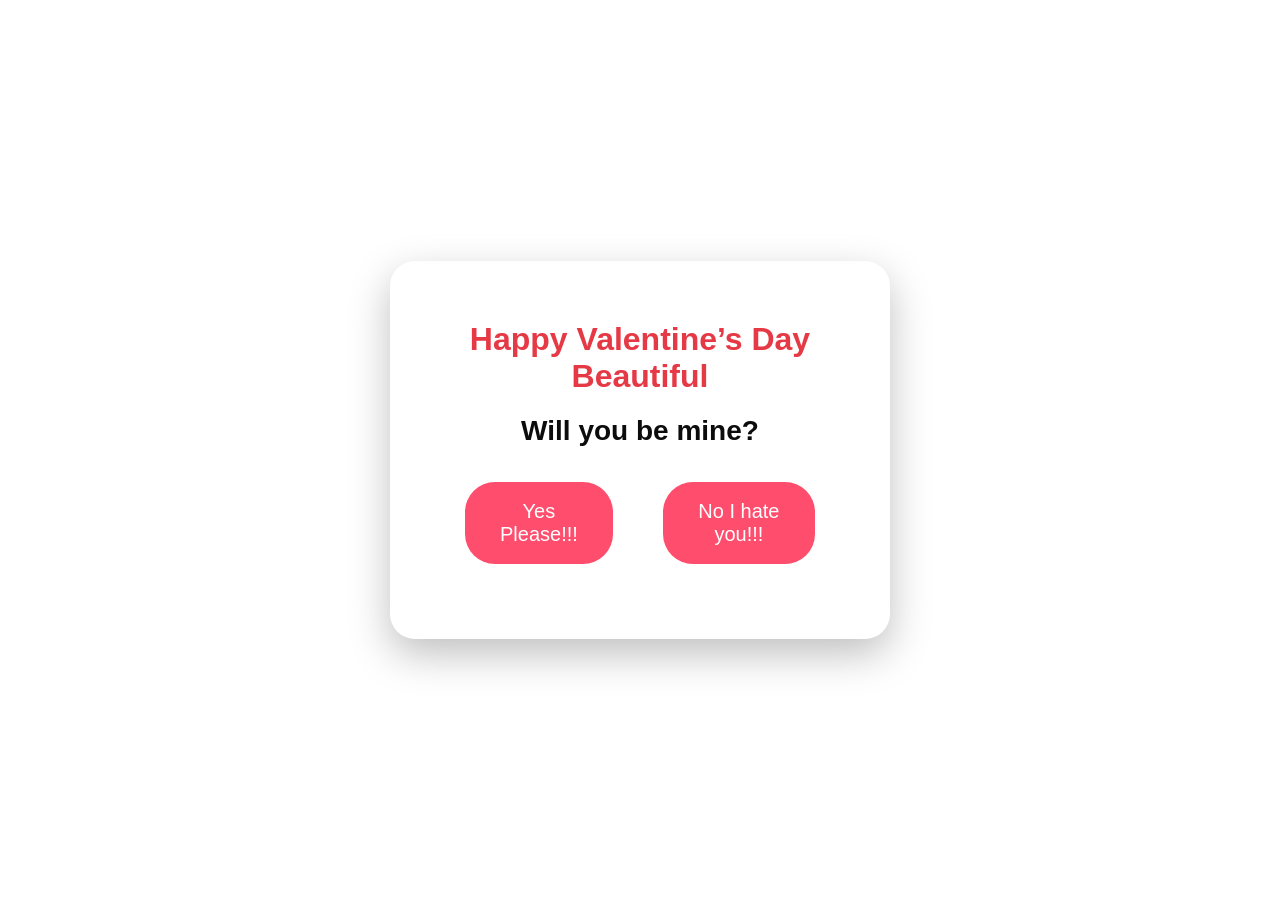
==== index.html @ 94401afa "commit Files For Project" ====
<!DOCTYPE html>
<html lang="en">
<head>
  <meta charset="UTF-8">
  <meta name="viewport" content="width=device-width, initial-scale=1.0">
  <title>Jills Valentine Card</title>
  <link rel="stylesheet" href="styles.css">
  <script src="app.js" defer></script>
</head>
<body>

  <!-- First screen: picture -->
  <div id="cover" onclick="openCard()">
    <img src="photo.jpg" alt="Us">
    <p class="hint">Click anywhere</p>
  </div>

  <!-- Valentine card -->
  <div id="card" class="hidden">
    <div class="card-box">
      <h1>Happy Valentine’s Day Beautiful</h1>

  <p id="question">Will you be mine?</p>

  <div id="buttons">
    <button onclick="sayYes()">Yes Please!!!</button>
    <button onclick="sayNo()" id="noBtn">No I hate you!!!</button>
  </div>

  <p id="response" class="hidden"></p>
</div>

</body>
</html>
---- styles.css ----
* {
  margin: 0;
  padding: 0;
  box-sizing: border-box;
  font-family: "Segoe UI", sans-serif;
}

/* Fullscreen cover image */
#cover {
  position: fixed;
  inset: 0;
  cursor: pointer;
}

#cover img {
  width: 100%;
  height: 100%;
  object-fit: cover;
}

.hint {
  position: absolute;
  bottom: 20px;
  width: 100%;
  text-align: center;
  color: white;
  font-size: 18px;
  text-shadow: 0 0 10px black;
}

/* Hidden class */
.hidden {
  display: none;
}

/* Card background */
#card {
  height: 100vh;
  display: flex;
  justify-content: center;
  align-items: center;
  background: #ffffff;   /* plain white background */
  position: relative;    /* needed for absolute hearts inside */
  overflow: hidden;      /* hearts won’t spill outside */
}


.card-box {
  background: white;
  padding: 60px;          /* bigger padding */
  border-radius: 25px;
  text-align: center;
  box-shadow: 0 15px 40px rgba(0,0,0,0.25);
  max-width: 500px;       /* wider card */
  width: 90%;
  animation: pop 0.6s ease;
}


.card-box h1 {
  color: #e63946;
  margin-bottom: 15px;
}

.card-box p {
  color: #555;
  margin: 8px 0;
}

#question {
  font-size: 28px;      /* makes the text larger */
  margin: 20px 0;       /* space above/below */
  color: #0c0c0c;       /* romantic red */
  font-weight: bold;
}

button {
  margin: 15px;
  padding: 18px 35px;   /* bigger clickable area */
  border: none;
  border-radius: 30px;
  background: #ff4d6d;
  color: white;
  font-size: 20px;      /* bigger text inside button */
  cursor: pointer;
  transition: 0.3s;
}

#buttons {
  margin-top: 20px;
  display: flex;
  justify-content: center;
  gap: 20px; /* space between Yes and No */
}



#noBtn {
  position: relative; /* normal flow initially */
  transition: 0.1s;
}





@keyframes pop {
  from {
    transform: scale(0.7);
    opacity: 0;
  }
  to {
    transform: scale(1);
    opacity: 1;
  }
}
.heart {
  position: fixed;
  bottom: -30px;
  pointer-events: none;   /* doesn’t block buttons */
  animation: floatUp 5s linear forwards;
}

@keyframes floatUp {
  0% {
    transform: translateY(0) scale(1);
    opacity: 1;
  }
  100% {
    transform: translateY(-110vh) scale(1.2);
    opacity: 0;
  }
}
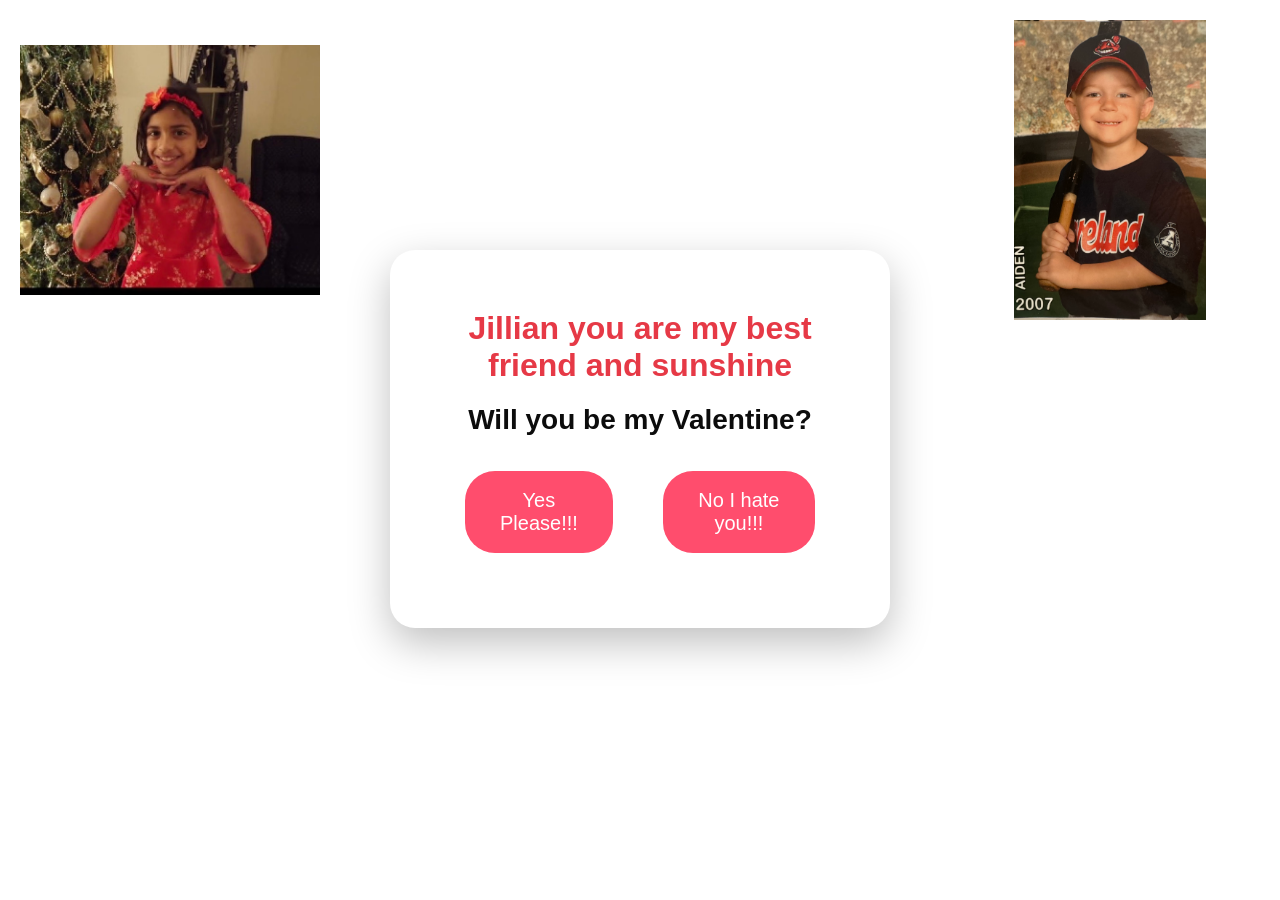
==== commit 3d89e4f7: "fixed layout and image paths" ====
--- a/index.html
+++ b/index.html
@@ -9,26 +9,28 @@
 </head>
 <body>
 
-  <!-- First screen: picture -->
-  <div id="cover" onclick="openCard()">
-    <img src="photo.jpg" alt="Us">
-    <p class="hint">Click anywhere</p>
+  <!-- Top-left cover image -->
+  <div id="cover-left">
+    <img class="cover-img" src="JMphoto.jpg" alt="Us">
   </div>
 
-  <!-- Valentine card -->
+  <!-- Top-right cover image -->
+  <div id="cover-right">
+    <img class="cover-img" src="AWphoto.jpg" alt="Us2">
+  </div>
+
+  <!-- Valentine card (hidden initially) -->
   <div id="card" class="hidden">
     <div class="card-box">
-      <h1>Happy Valentine’s Day Beautiful</h1>
-
-  <p id="question">Will you be mine?</p>
-
-  <div id="buttons">
-    <button onclick="sayYes()">Yes Please!!!</button>
-    <button onclick="sayNo()" id="noBtn">No I hate you!!!</button>
+      <h1>Jillian you are my best friend and sunshine</h1>
+      <p id="question">Will you be my Valentine?</p>
+      <div id="buttons">
+        <button onclick="sayYes()">Yes Please!!!</button>
+        <button onclick="sayNo()" id="noBtn">No I hate you!!!</button>
+      </div>
+      <p id="response" class="hidden"></p>
+    </div>
   </div>
-
-  <p id="response" class="hidden"></p>
-</div>
 
 </body>
 </html>
--- a/styles.css
+++ b/styles.css
@@ -5,27 +5,37 @@
   font-family: "Segoe UI", sans-serif;
 }
 
-/* Fullscreen cover image */
-#cover {
-  position: fixed;
-  inset: 0;
-  cursor: pointer;
+/* Top-left and top-right image containers */
+#cover-left, #cover-right {
+  position: absolute;
+  top: 20px;
+  display: flex;
+  justify-content: center;
+  align-items: center;
+  z-index: 10; /* on top of card */
 }
 
-#cover img {
+/* Left image: top-left corner */
+#cover-left {
+  left: 20px;
+  width: 300px;   /* bigger size to match card box */
+  height: 300px;
+}
+
+/* Right image: top-right corner */
+#cover-right {
+  right: 20px;
+  width: 300px;   /* same size as left */
+  height: 300px;
+}
+
+/* Image itself */
+.cover-img {
   width: 100%;
   height: 100%;
-  object-fit: cover;
-}
-
-.hint {
-  position: absolute;
-  bottom: 20px;
-  width: 100%;
-  text-align: center;
-  color: white;
-  font-size: 18px;
-  text-shadow: 0 0 10px black;
+  object-fit: contain;  /* show entire image without cropping */
+  object-position: center;
+  display: block;
 }
 
 /* Hidden class */
@@ -33,29 +43,30 @@
   display: none;
 }
 
-/* Card background */
+/* Card container */
 #card {
   height: 100vh;
   display: flex;
   justify-content: center;
-  align-items: center;
-  background: #ffffff;   /* plain white background */
-  position: relative;    /* needed for absolute hearts inside */
-  overflow: hidden;      /* hearts won’t spill outside */
+  align-items: flex-start;  
+  padding-top: 250px;      /* push card below the images */
+  background: #ffffff;
+  position: relative;
+  overflow: visible;       /* allows hearts to float outside */
+  z-index: 1;              
 }
 
-
+/* Card box */
 .card-box {
   background: white;
-  padding: 60px;          /* bigger padding */
+  padding: 60px;
   border-radius: 25px;
   text-align: center;
   box-shadow: 0 15px 40px rgba(0,0,0,0.25);
-  max-width: 500px;       /* wider card */
+  max-width: 500px;
   width: 90%;
   animation: pop 0.6s ease;
 }
-
 
 .card-box h1 {
   color: #e63946;
@@ -68,20 +79,20 @@
 }
 
 #question {
-  font-size: 28px;      /* makes the text larger */
-  margin: 20px 0;       /* space above/below */
-  color: #0c0c0c;       /* romantic red */
+  font-size: 28px;
+  margin: 20px 0;
+  color: #0c0c0c;
   font-weight: bold;
 }
 
 button {
   margin: 15px;
-  padding: 18px 35px;   /* bigger clickable area */
+  padding: 18px 35px;
   border: none;
   border-radius: 30px;
   background: #ff4d6d;
   color: white;
-  font-size: 20px;      /* bigger text inside button */
+  font-size: 20px;
   cursor: pointer;
   transition: 0.3s;
 }
@@ -90,20 +101,15 @@
   margin-top: 20px;
   display: flex;
   justify-content: center;
-  gap: 20px; /* space between Yes and No */
+  gap: 20px;
 }
 
-
-
 #noBtn {
-  position: relative; /* normal flow initially */
+  position: relative;
   transition: 0.1s;
 }
 
-
-
-
-
+/* Card pop animation */
 @keyframes pop {
   from {
     transform: scale(0.7);
@@ -114,11 +120,14 @@
     opacity: 1;
   }
 }
+
+/* Floating hearts */
 .heart {
   position: fixed;
   bottom: -30px;
-  pointer-events: none;   /* doesn’t block buttons */
+  pointer-events: none;
   animation: floatUp 5s linear forwards;
+  z-index: 15;  /* above card and images */
 }
 
 @keyframes floatUp {
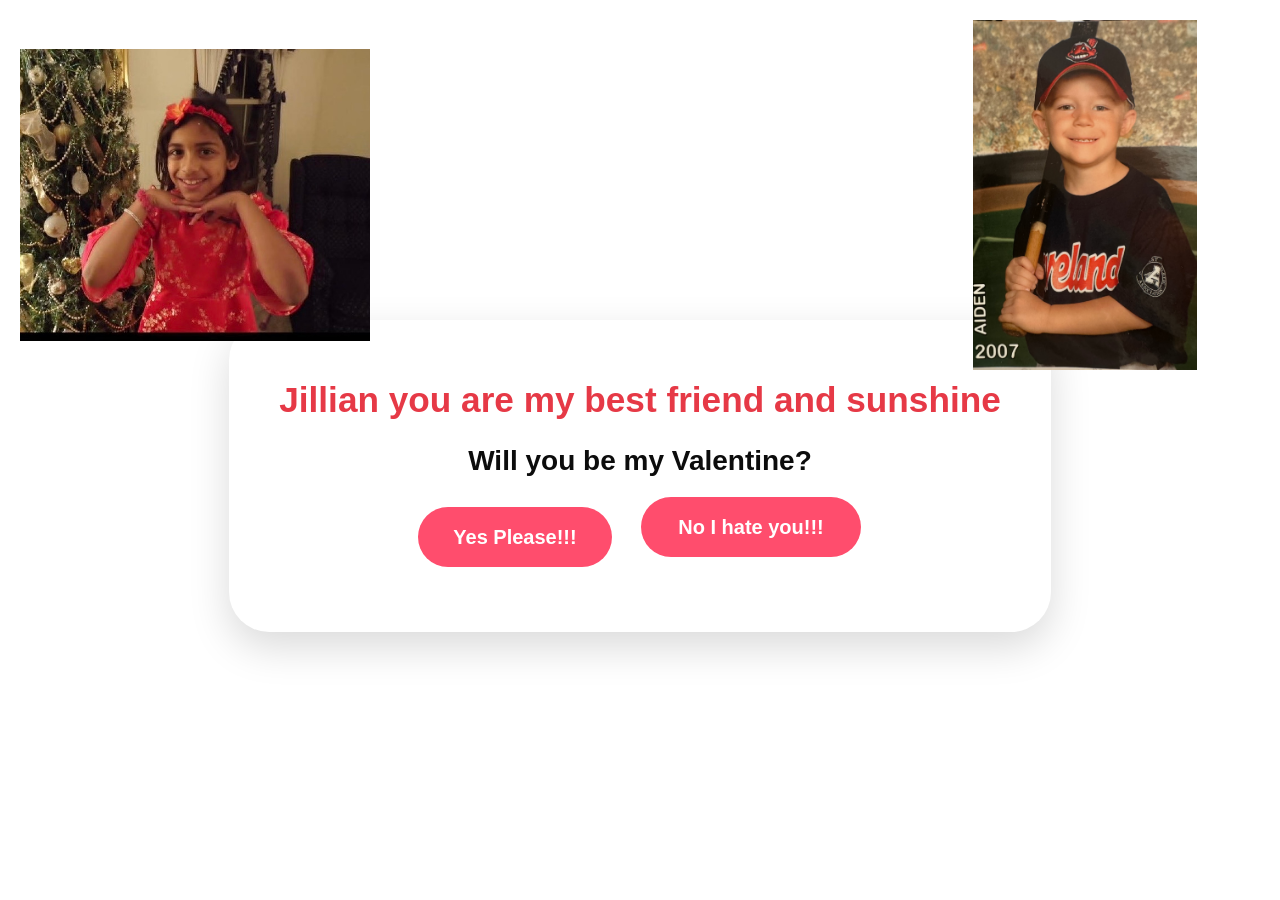
==== commit 7438f9cf: "revised changes for mobile" ====
--- a/index.html
+++ b/index.html
@@ -2,35 +2,152 @@
 <html lang="en">
 <head>
   <meta charset="UTF-8">
-  <meta name="viewport" content="width=device-width, initial-scale=1.0">
+  <meta name="viewport" content="width=device-width, initial-scale=1.0, maximum-scale=1.0, user-scalable=no">
   <title>Jills Valentine Card</title>
-  <link rel="stylesheet" href="styles.css">
-  <script src="app.js" defer></script>
+  <style>
+    * { margin: 0; padding: 0; box-sizing: border-box; font-family: "Segoe UI", sans-serif; }
+
+    body {
+      background: #ffffff;
+      min-height: 100dvh;
+      overflow-x: hidden;
+      position: relative;
+    }
+
+    /* Corner Images */
+    #cover-left, #cover-right {
+      position: absolute;
+      top: 20px;
+      width: 350px;
+      height: 350px;
+      z-index: 1; 
+      pointer-events: none; 
+    }
+    #cover-left { left: 20px; }
+    #cover-right { right: 20px; }
+    .cover-img { width: 100%; height: 100%; object-fit: contain; display: block; }
+
+    /* Card Box Container */
+    #card {
+      min-height: 100dvh;
+      display: flex;
+      justify-content: center;
+      align-items: flex-start;  
+      padding-top: 320px; 
+      z-index: 5;
+    }
+
+    /* The Bubble */
+    .card-box {
+      background: white;
+      padding: 60px 50px;
+      border-radius: 40px;
+      text-align: center;
+      box-shadow: 0 15px 40px rgba(0,0,0,0.15);
+      width: auto;
+      min-width: 500px; 
+      max-width: 95%;
+      animation: pop 0.6s ease;
+      display: flex;
+      flex-direction: column;
+      align-items: center;
+      justify-content: center;
+    }
+
+    .card-box h1 { 
+      color: #e63946; 
+      margin-bottom: 10px; 
+      font-size: 2.2rem;
+      white-space: nowrap; 
+    }
+
+    #question { 
+      font-size: 28px; 
+      margin: 15px 0 25px 0; 
+      color: #0c0c0c; 
+      font-weight: bold; 
+      white-space: nowrap;
+    }
+
+    /* The Button Row - THE FIX: Flex centering ensures vertical alignment */
+    #button-space {
+      display: flex;
+      justify-content: center;
+      align-items: center; 
+      gap: 30px;
+      width: 100%;
+      height: 70px; /* Locked height */
+    }
+
+    button {
+      height: 60px; /* Fixed height for pixel-perfect alignment */
+      padding: 0 35px;
+      border: none;
+      border-radius: 40px;
+      background: #ff4d6d;
+      color: white;
+      font-size: 20px;
+      font-weight: bold;
+      cursor: pointer;
+      white-space: nowrap;
+      display: flex;
+      justify-content: center;
+      align-items: center;
+      line-height: 1; /* Stops font metrics from shifting the button */
+    }
+
+    #yesBtn { position: relative; z-index: 10; }
+
+    /* Placeholder MUST match the button height exactly */
+    .placeholder {
+      width: 220px; 
+      height: 60px;
+      visibility: hidden;
+      display: block;
+    }
+
+    #noBtn { 
+      position: fixed; 
+      z-index: 99999 !important; 
+      transition: transform 0.1s; 
+      width: 220px; 
+      height: 60px;
+    }
+
+    /* Hearts */
+    .heart { position: fixed; top: -50px; pointer-events: none; z-index: 100; animation: rain 5s linear forwards; }
+    @keyframes rain { 0% { transform: translateY(0) rotate(0deg); opacity: 1; } 100% { transform: translateY(110dvh) rotate(360deg); opacity: 0; } }
+    @keyframes pop { from { transform: scale(0.7); opacity: 0; } to { transform: scale(1); opacity: 1; } }
+
+    @media (max-width: 600px) {
+      #cover-left, #cover-right { width: 140px; height: 140px; top: 10px; }
+      #card { padding-top: 180px; }
+      .card-box { min-width: 90%; padding: 40px 15px; }
+      .card-box h1 { font-size: 1.3rem; white-space: normal; }
+      #question { font-size: 18px; white-space: normal; }
+      .placeholder, #noBtn, button { height: 50px; }
+      .placeholder, #noBtn { width: 180px; font-size: 16px; }
+    }
+  </style>
 </head>
 <body>
 
-  <!-- Top-left cover image -->
-  <div id="cover-left">
-    <img class="cover-img" src="JMphoto.jpg" alt="Us">
-  </div>
+  <div id="cover-left"><img class="cover-img" src="JMphoto.jpg" alt="Us"></div>
+  <div id="cover-right"><img class="cover-img" src="AWphoto.jpg" alt="Us2"></div>
 
-  <!-- Top-right cover image -->
-  <div id="cover-right">
-    <img class="cover-img" src="AWphoto.jpg" alt="Us2">
-  </div>
-
-  <!-- Valentine card (hidden initially) -->
-  <div id="card" class="hidden">
+  <div id="card">
     <div class="card-box">
       <h1>Jillian you are my best friend and sunshine</h1>
       <p id="question">Will you be my Valentine?</p>
-      <div id="buttons">
-        <button onclick="sayYes()">Yes Please!!!</button>
-        <button onclick="sayNo()" id="noBtn">No I hate you!!!</button>
+      <div id="button-space">
+        <button id="yesBtn" onclick="sayYes()">Yes Please!!!</button>
+        <div class="placeholder" id="no-placeholder"></div>
       </div>
-      <p id="response" class="hidden"></p>
     </div>
   </div>
 
+  <button id="noBtn" onclick="sayNo()">No I hate you!!!</button>
+
+  <script src="app.js"></script>
 </body>
-</html>
+</html>
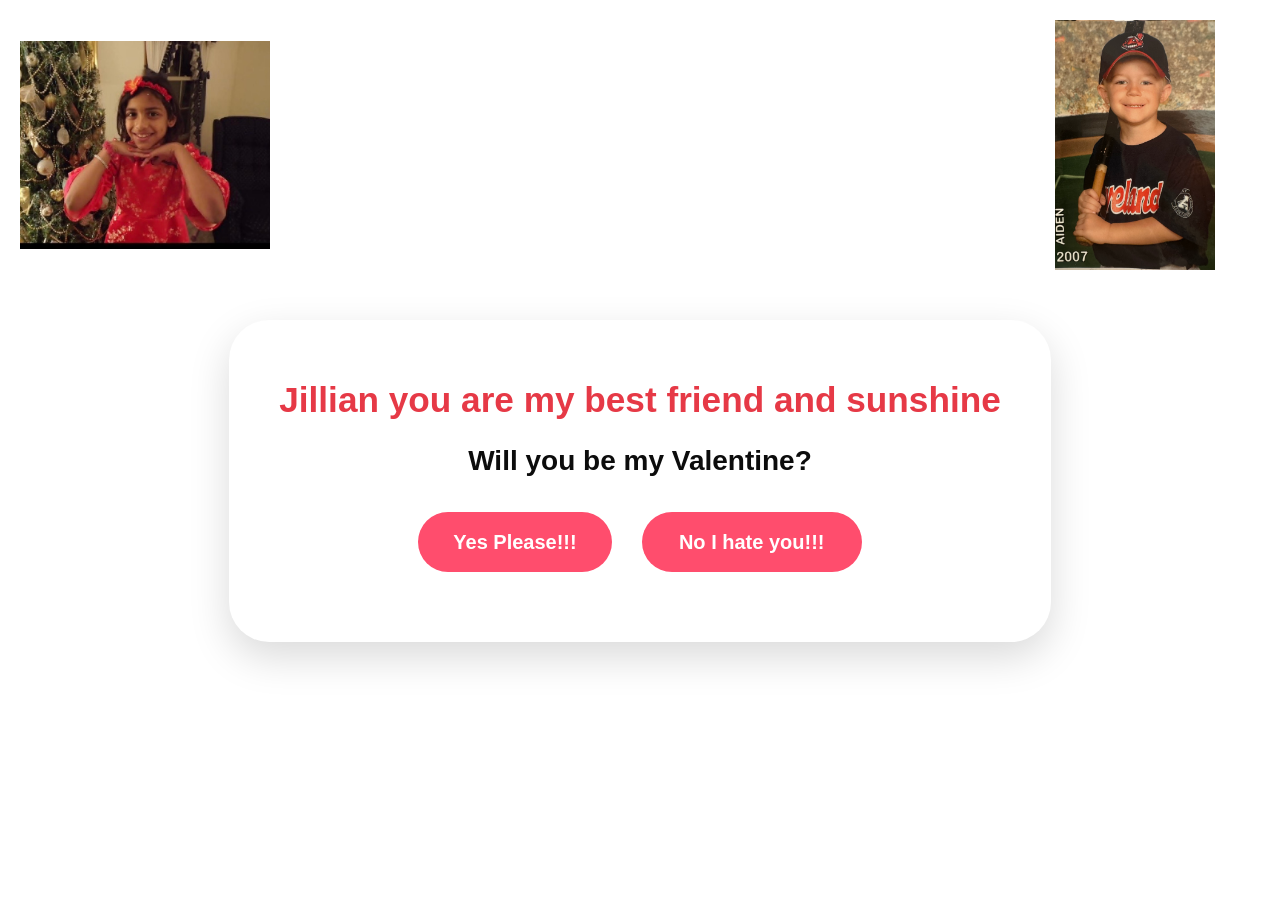
==== commit 8d98c352: "fixed positioning for no button" ====
--- a/index.html
+++ b/index.html
@@ -14,12 +14,11 @@
       position: relative;
     }
 
-    /* Corner Images */
     #cover-left, #cover-right {
       position: absolute;
       top: 20px;
-      width: 350px;
-      height: 350px;
+      width: 250px;
+      height: 250px;
       z-index: 1; 
       pointer-events: none; 
     }
@@ -27,7 +26,6 @@
     #cover-right { right: 20px; }
     .cover-img { width: 100%; height: 100%; object-fit: contain; display: block; }
 
-    /* Card Box Container */
     #card {
       min-height: 100dvh;
       display: flex;
@@ -37,7 +35,6 @@
       z-index: 5;
     }
 
-    /* The Bubble */
     .card-box {
       background: white;
       padding: 60px 50px;
@@ -54,33 +51,20 @@
       justify-content: center;
     }
 
-    .card-box h1 { 
-      color: #e63946; 
-      margin-bottom: 10px; 
-      font-size: 2.2rem;
-      white-space: nowrap; 
-    }
+    .card-box h1 { color: #e63946; margin-bottom: 10px; font-size: 2.2rem; white-space: nowrap; }
+    #question { font-size: 28px; margin: 15px 0 25px 0; color: #0c0c0c; font-weight: bold; white-space: nowrap; }
 
-    #question { 
-      font-size: 28px; 
-      margin: 15px 0 25px 0; 
-      color: #0c0c0c; 
-      font-weight: bold; 
-      white-space: nowrap;
-    }
-
-    /* The Button Row - THE FIX: Flex centering ensures vertical alignment */
     #button-space {
       display: flex;
       justify-content: center;
       align-items: center; 
       gap: 30px;
       width: 100%;
-      height: 70px; /* Locked height */
+      height: 80px; 
     }
 
     button {
-      height: 60px; /* Fixed height for pixel-perfect alignment */
+      height: 60px; 
       padding: 0 35px;
       border: none;
       border-radius: 40px;
@@ -93,12 +77,11 @@
       display: flex;
       justify-content: center;
       align-items: center;
-      line-height: 1; /* Stops font metrics from shifting the button */
+      line-height: 1;
     }
 
     #yesBtn { position: relative; z-index: 10; }
 
-    /* Placeholder MUST match the button height exactly */
     .placeholder {
       width: 220px; 
       height: 60px;
@@ -114,9 +97,20 @@
       height: 60px;
     }
 
-    /* Hearts */
-    .heart { position: fixed; top: -50px; pointer-events: none; z-index: 100; animation: rain 5s linear forwards; }
-    @keyframes rain { 0% { transform: translateY(0) rotate(0deg); opacity: 1; } 100% { transform: translateY(110dvh) rotate(360deg); opacity: 0; } }
+    /* QUICKER ANIMATION: Reduced from 5s to 3s */
+    .heart {
+      position: fixed; 
+      top: -50px;
+      pointer-events: none; 
+      z-index: 100;
+      animation: rain 3s linear forwards; 
+    }
+
+    @keyframes rain {
+      0% { transform: translateY(0) rotate(0deg); opacity: 1; }
+      100% { transform: translateY(110dvh) rotate(360deg); opacity: 0; }
+    }
+
     @keyframes pop { from { transform: scale(0.7); opacity: 0; } to { transform: scale(1); opacity: 1; } }
 
     @media (max-width: 600px) {
@@ -131,10 +125,8 @@
   </style>
 </head>
 <body>
-
-  <div id="cover-left"><img class="cover-img" src="JMphoto.jpg" alt="Us"></div>
-  <div id="cover-right"><img class="cover-img" src="AWphoto.jpg" alt="Us2"></div>
-
+  <div id="cover-left"><img class="cover-img" src="JMphoto.jpg"></div>
+  <div id="cover-right"><img class="cover-img" src="AWphoto.jpg"></div>
   <div id="card">
     <div class="card-box">
       <h1>Jillian you are my best friend and sunshine</h1>
@@ -145,9 +137,7 @@
       </div>
     </div>
   </div>
-
   <button id="noBtn" onclick="sayNo()">No I hate you!!!</button>
-
   <script src="app.js"></script>
 </body>
 </html>
